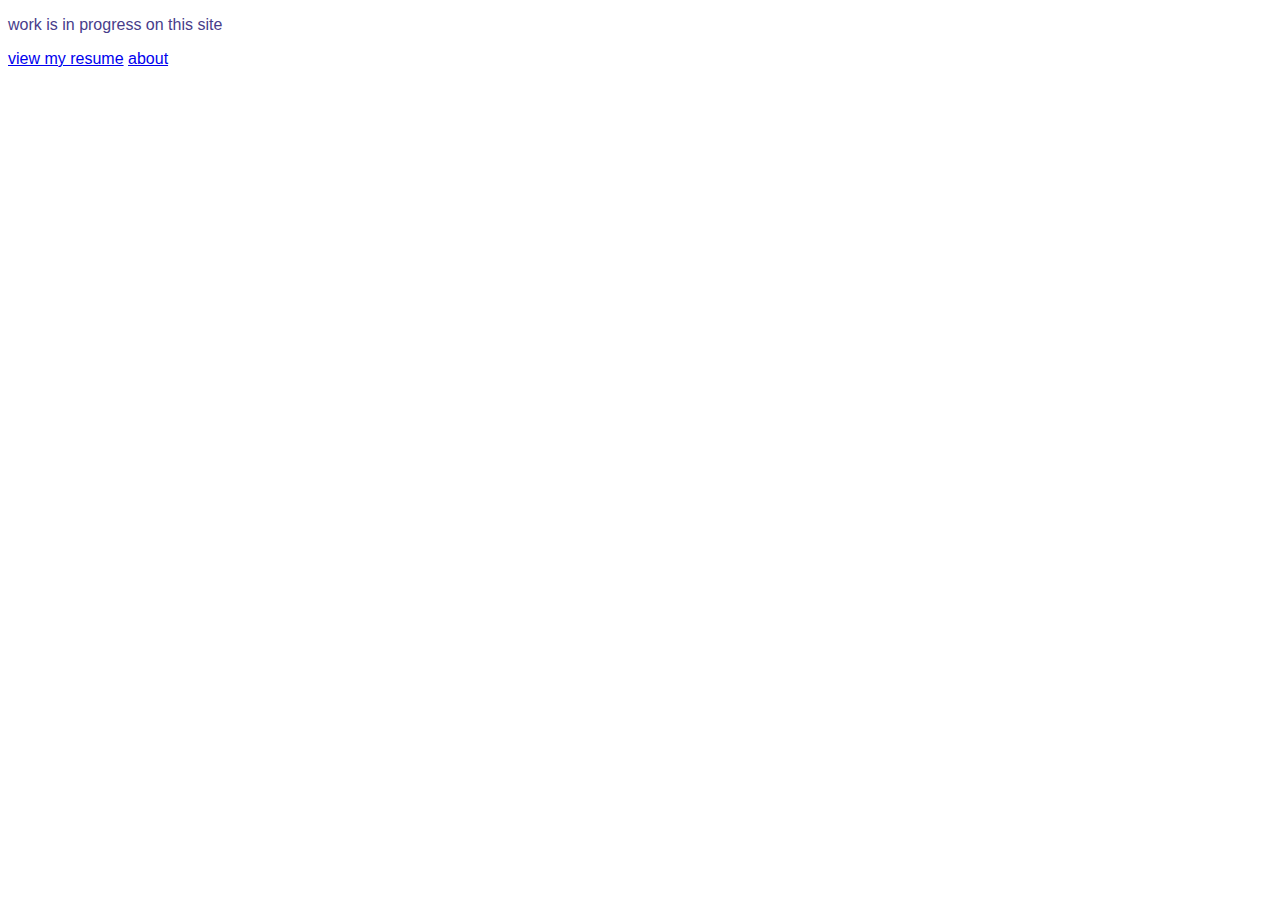
==== index.html @ 4f557367 "add resume" ====
<!DOCTYPE html>
<html>
  <head>
    <link rel="stylesheet" type="text/css" href="css/style.css"> 
    <title>Home</title>
  </head>
  <body>
   <p>work is in progress on this site</p>
   <a href = "html/resume.html">view my resume</a>
   <a href="html/about.html">about</a>
  </body>
 </html>
---- css/style.css ----
body{
    background-color: white;
    font-family:'Lucida Sans', 'Lucida Sans Regular', 'Lucida Grande', 'Lucida Sans Unicode', Geneva, Verdana, sans-serif;
}
p{
    color: darkslateblue;
}
h1{
    color:blue;
    text-align:center;
}
h2{
    color: blue;
}
li{
    color:darkslateblue;
}
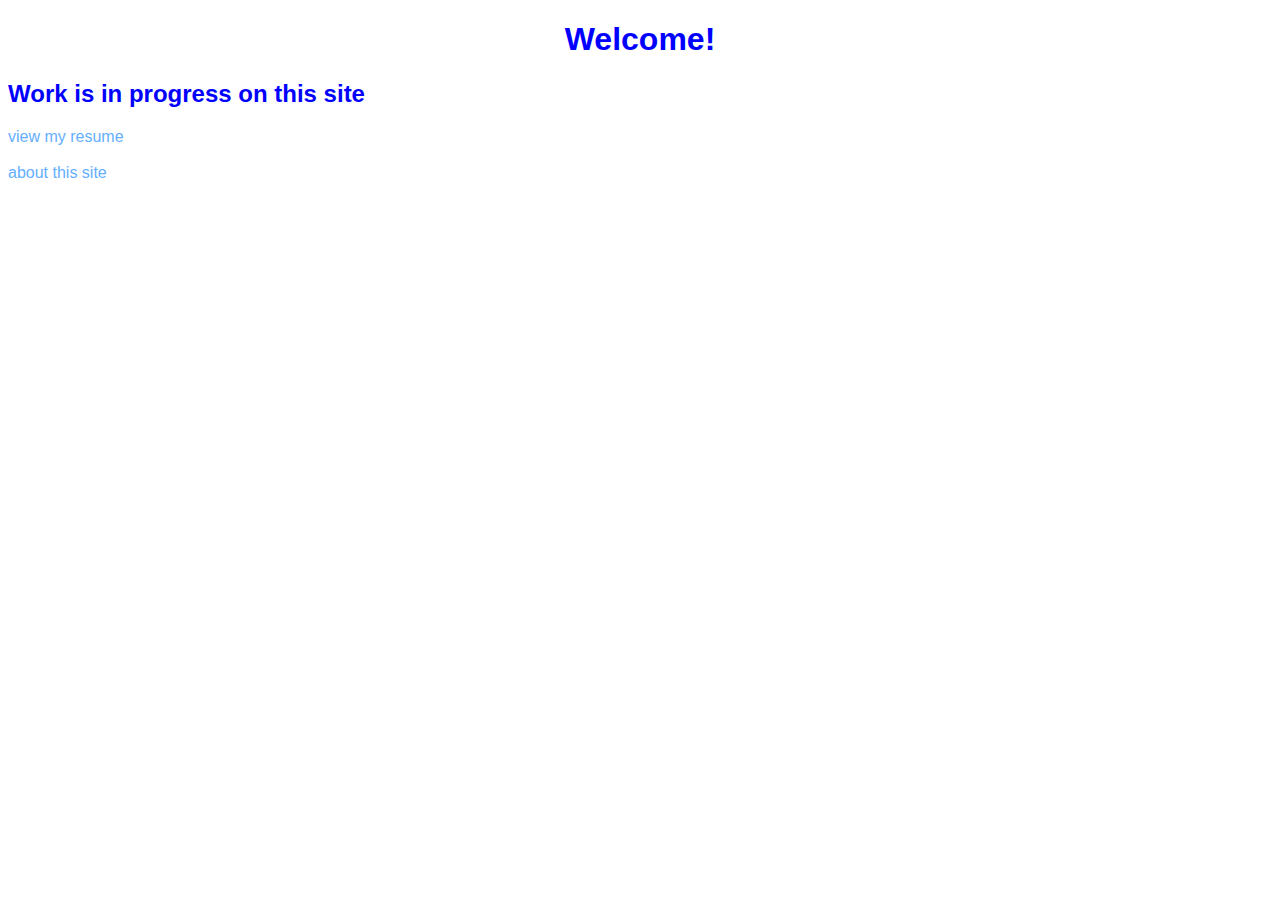
==== commit 904334e9: "change link css" ====
--- a/index.html
+++ b/index.html
@@ -5,8 +5,9 @@
     <title>Home</title>
   </head>
   <body>
-   <p>work is in progress on this site</p>
-   <a href = "html/resume.html">view my resume</a>
-   <a href="html/about.html">about</a>
+    <h1>Welcome!</h1>
+   <h2>Work is in progress on this site</h2>
+   <a href = "html/resume.html">view my resume</a><br><br>
+   <a href="html/about.html">about this site</a>
   </body>
  </html>
--- a/css/style.css
+++ b/css/style.css
@@ -14,4 +14,8 @@
 }
 li{
     color:darkslateblue;
+}
+a{
+    color: rgb(100, 175, 255);
+    text-decoration:none;
 }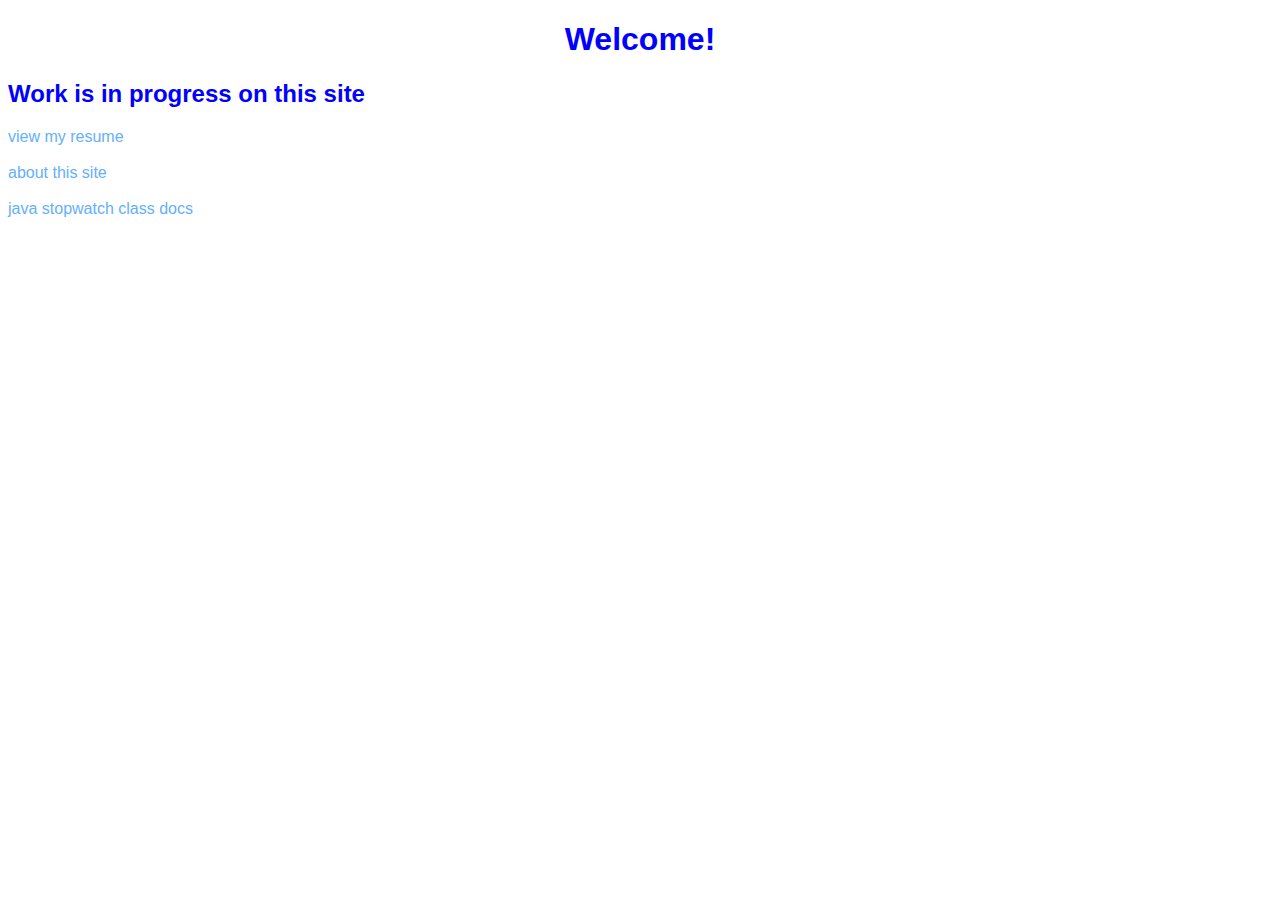
==== commit a23f758b: "add stopwatch docs" ====
--- a/index.html
+++ b/index.html
@@ -1,13 +1,30 @@
 <!DOCTYPE html>
 <html>
   <head>
-    <link rel="stylesheet" type="text/css" href="css/style.css"> 
+    <link rel="stylesheet" type="text/css" href="css/light.css"> 
     <title>Home</title>
   </head>
   <body>
-    <h1>Welcome!</h1>
-   <h2>Work is in progress on this site</h2>
-   <a href = "html/resume.html">view my resume</a><br><br>
-   <a href="html/about.html">about this site</a>
+    <div id="moveable">
+      <div id="mainpage">
+        <h1>Welcome!</h1>
+        <h2>Work is in progress on this site</h2>
+        <a href = "html/resume.html">view my resume</a><br><br>
+        <a href="html/about.html">about this site</a><br><br>
+        <a href = "stopwatch/Stopwatch.html">java stopwatch class docs</a>
+      </div>
+
+      <div id="sidebar">
+        <!-- add code here for sidebar
+        -->
+      </div>
+    </div>
+
+    <div id="button">
+      <!--add button here-->
+    </div>
   </body>
  </html>
+
+
+ --- a/css/light.css
+++ b/css/light.css
@@ -0,0 +1,21 @@
+body{
+    background-color: white;
+    font-family:'Lucida Sans', 'Lucida Sans Regular', 'Lucida Grande', 'Lucida Sans Unicode', Geneva, Verdana, sans-serif;
+}
+p{
+    color: darkslateblue;
+}
+h1{
+    color:blue;
+    text-align:center;
+}
+h2{
+    color: blue;
+}
+li{
+    color:darkslateblue;
+}
+a{
+    color: rgb(100, 175, 255);
+    text-decoration:none;
+}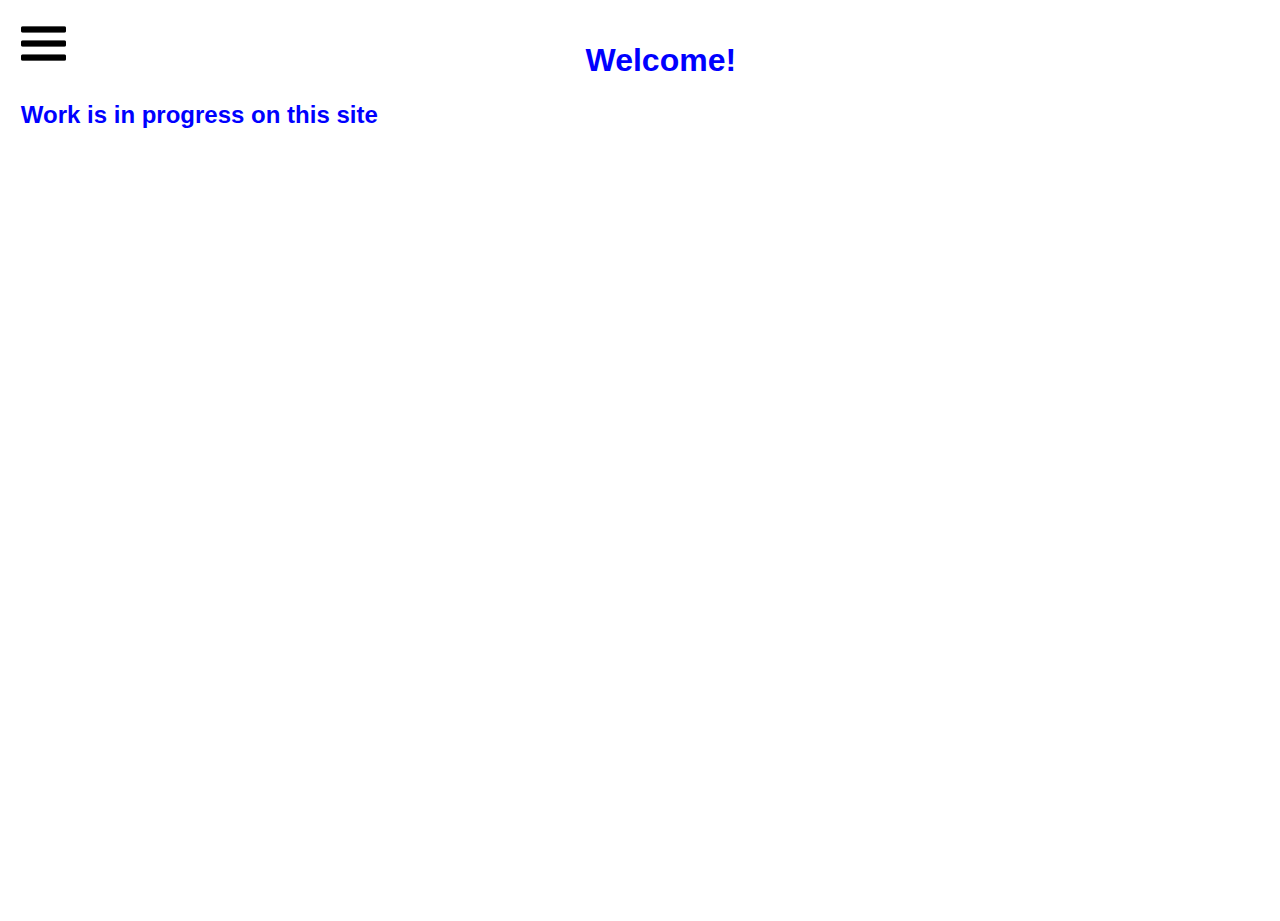
==== commit ae8f020d: "added button and sidebar" ====
--- a/index.html
+++ b/index.html
@@ -2,29 +2,31 @@
 <html>
   <head>
     <link rel="stylesheet" type="text/css" href="css/light.css"> 
+    <style>
+      /* Add CSS styles for the sidebar and button here */
+      
+    </style>
     <title>Home</title>
   </head>
   <body>
-    <div id="moveable">
+      <div id="button">
+        <img src="images/bars.png" alt="Sidebar Toggle" onclick="toggleSidebar()">
+      </div>
       <div id="mainpage">
+        <!--Here is where the code unique to each page will go-->
         <h1>Welcome!</h1>
         <h2>Work is in progress on this site</h2>
-        <a href = "html/resume.html">view my resume</a><br><br>
-        <a href="html/about.html">about this site</a><br><br>
-        <a href = "stopwatch/Stopwatch.html">java stopwatch class docs</a>
       </div>
-
-      <div id="sidebar">
-        <!-- add code here for sidebar
-        -->
+    <div id="sidebar">
+      <div id = "sidebarContent">
+        <!-- Add the links for the sidebar here -->
+        <a href="html/resume.html">View my resume</a><br><br>
+        <a href="html/about.html">About this site</a><br><br>
+        <a href="stopwatch/Stopwatch.html">Java stopwatch class docs</a>
+        <script src="js/scripts.js"></script>
       </div>
     </div>
 
-    <div id="button">
-      <!--add button here-->
-    </div>
+   
   </body>
- </html>
-
-
- +</html>
--- a/css/light.css
+++ b/css/light.css
@@ -1,3 +1,4 @@
+@import url(base.css);
 body{
     background-color: white;
     font-family:'Lucida Sans', 'Lucida Sans Regular', 'Lucida Grande', 'Lucida Sans Unicode', Geneva, Verdana, sans-serif;
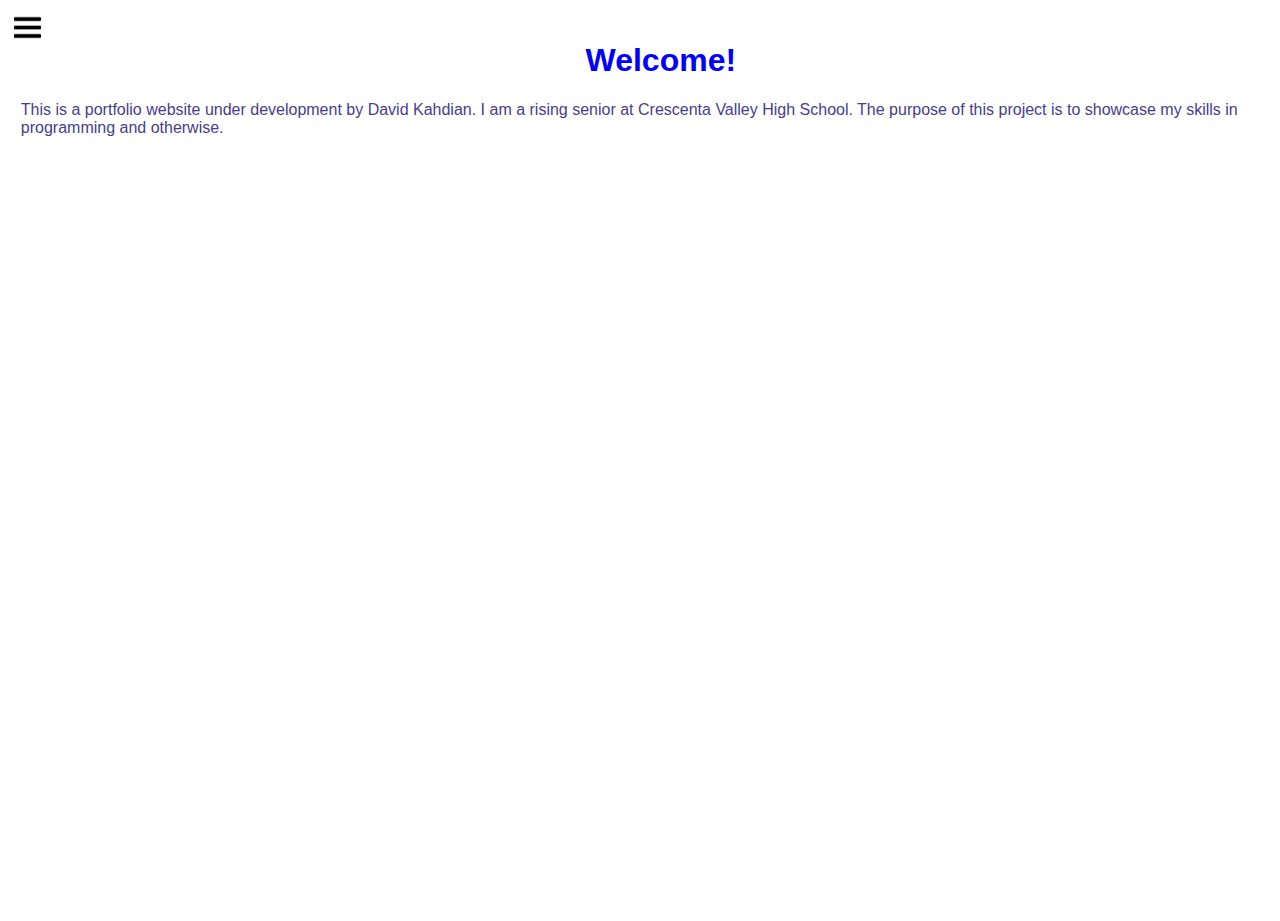
==== commit 2479c94c: "added sidebar to resume page, minor tinkerings with the button" ====
--- a/index.html
+++ b/index.html
@@ -1,7 +1,7 @@
 <!DOCTYPE html>
 <html>
   <head>
-    <link rel="stylesheet" type="text/css" href="css/light.css"> 
+    <link rel="stylesheet" type="text/css" href="/css/light.css"> 
     <style>
       /* Add CSS styles for the sidebar and button here */
       
@@ -10,20 +10,20 @@
   </head>
   <body>
       <div id="button">
-        <img src="images/bars.png" alt="Sidebar Toggle" onclick="toggleSidebar()">
+        <img src="/images/bars.png" alt="Sidebar Toggle" onclick="toggleSidebar()">
       </div>
       <div id="mainpage">
         <!--Here is where the code unique to each page will go-->
         <h1>Welcome!</h1>
-        <h2>Work is in progress on this site</h2>
+        <p>This is a portfolio website under development by David Kahdian. I am a rising senior at Crescenta Valley High School. The purpose of this project is to showcase my skills in programming and otherwise.</p>
       </div>
     <div id="sidebar">
       <div id = "sidebarContent">
         <!-- Add the links for the sidebar here -->
-        <a href="html/resume.html">View my resume</a><br><br>
-        <a href="html/about.html">About this site</a><br><br>
-        <a href="stopwatch/Stopwatch.html">Java stopwatch class docs</a>
-        <script src="js/scripts.js"></script>
+        <a href="/index.html">Home</a><br><br>
+        <a href="/html/resume.html">View my resume</a><br><br>
+        <a href="/stopwatch/Stopwatch.html">Java stopwatch class docs</a>
+        <script src="/js/scripts.js"></script>
       </div>
     </div>
 
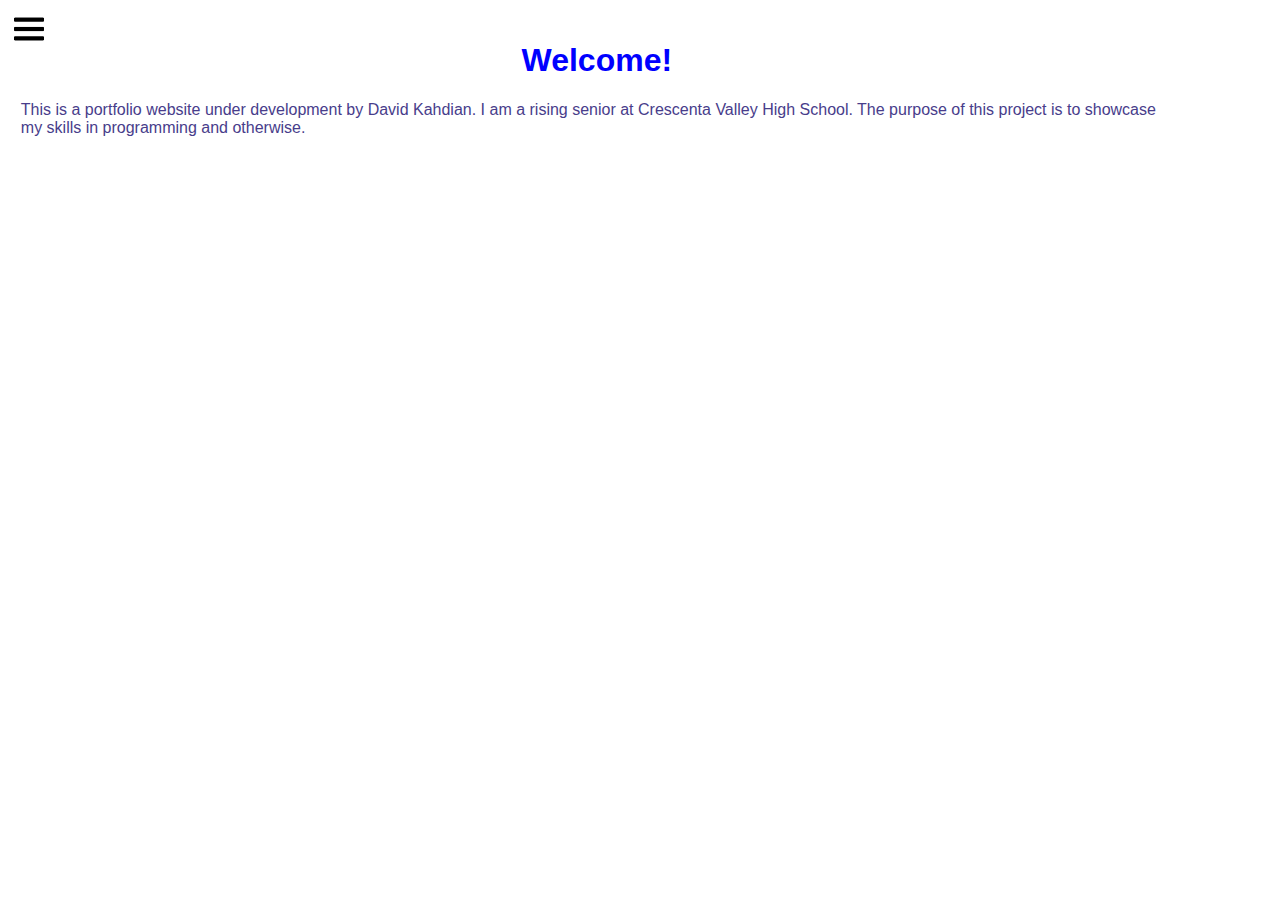
==== commit 5a3e1a68: "added elon musk game" ====
--- a/index.html
+++ b/index.html
@@ -1,11 +1,8 @@
+<!DOCTYPE html>
 <!DOCTYPE html>
 <html>
   <head>
     <link rel="stylesheet" type="text/css" href="/css/light.css"> 
-    <style>
-      /* Add CSS styles for the sidebar and button here */
-      
-    </style>
     <title>Home</title>
   </head>
   <body>
@@ -17,15 +14,24 @@
         <h1>Welcome!</h1>
         <p>This is a portfolio website under development by David Kahdian. I am a rising senior at Crescenta Valley High School. The purpose of this project is to showcase my skills in programming and otherwise.</p>
       </div>
-    <div id="sidebar">
-      <div id = "sidebarContent">
-        <!-- Add the links for the sidebar here -->
-        <a href="/index.html">Home</a><br><br>
-        <a href="/html/resume.html">View my resume</a><br><br>
-        <a href="/stopwatch/Stopwatch.html">Java stopwatch class docs</a>
-        <script src="/js/scripts.js"></script>
+      <div id="sidebar">
+        <div id="sidebarContent">
+          <a href="/index.html">Home</a><br><br>
+          <a href="/html/resume.html">View my resume</a><br><br>
+          <div class="dropdown">
+            <a href="#" class="dropbtn">Stopwatch</a>
+            <div class="dropdown-content">
+              <a href="/html/stopwatch.html">Project Explanation</a>
+              <a href="/stopwatch/Stopwatch.html" target="_blank">Project Documentation</a>
+            </div>
+          </div><br>
+          <a href="/html/elongame.html">Elon Musk Game</a>
+          </div>
+      
+          <script src="/js/scripts.js"></script>
+        </div>
       </div>
-    </div>
+      
 
    
   </body>
